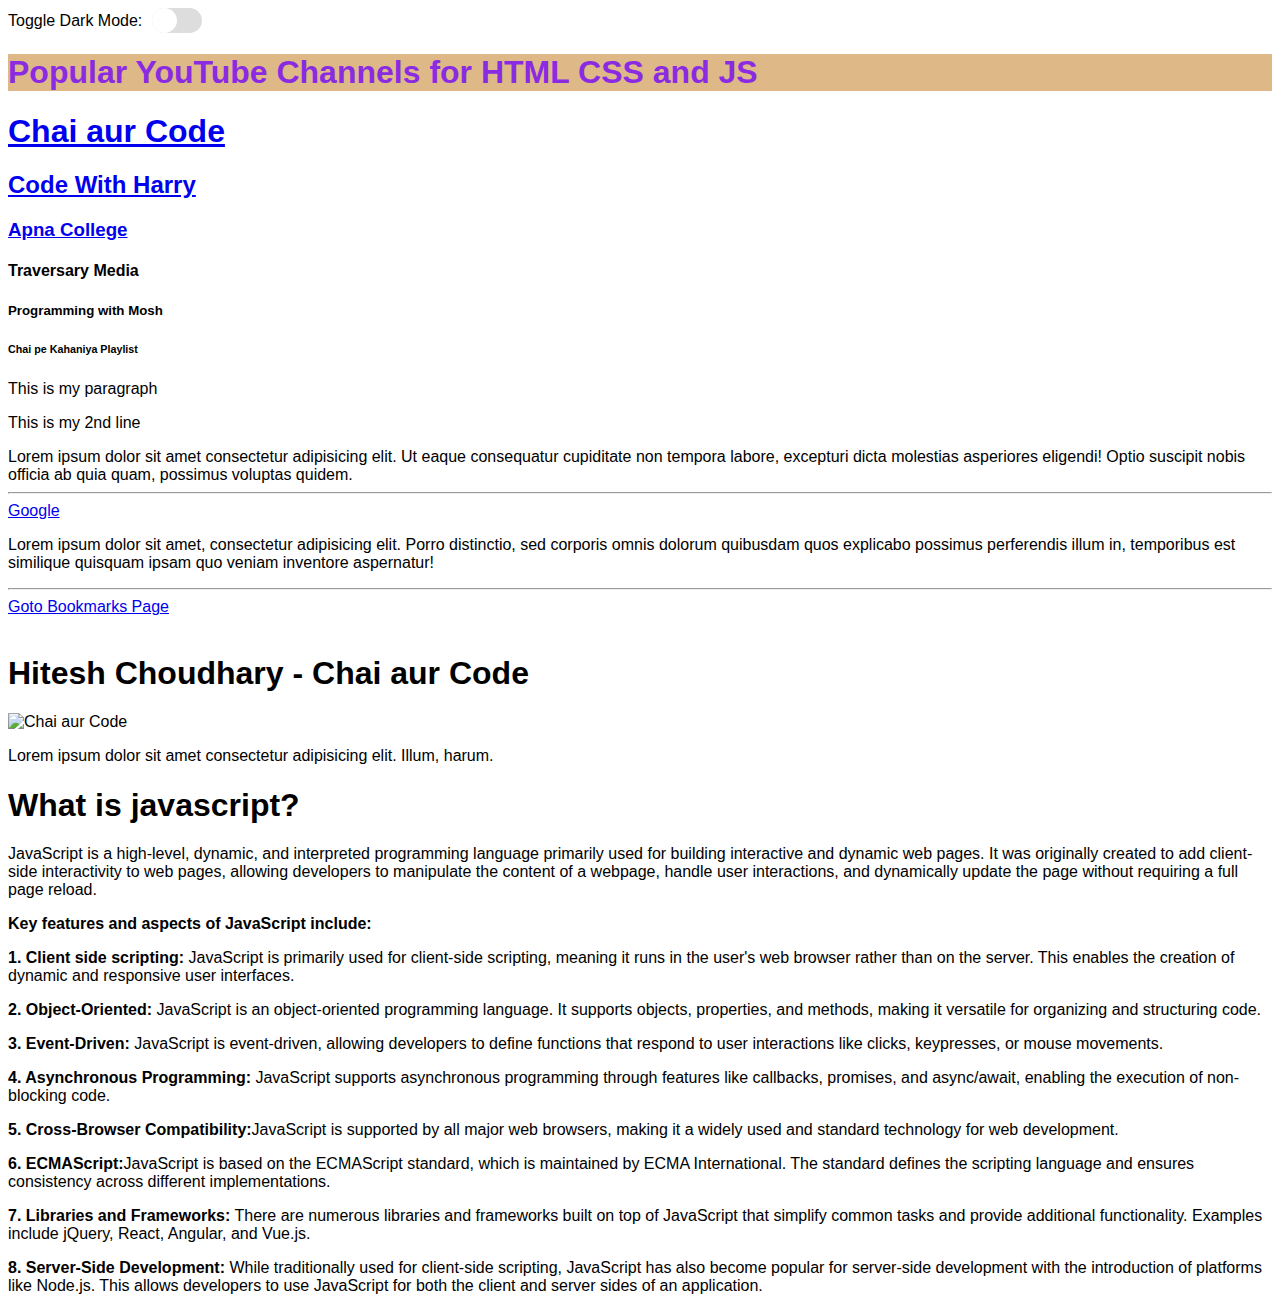
==== Heading,Paragraphs and Links/index.html @ a6f2e0ce "added dark mode functionality" ====
<!DOCTYPE html>
<html lang="en">
<head>
    <meta charset="UTF-8">
    <meta name="viewport" content="width=device-width, initial-scale=1.0">
    <title>Sigma Web development Course</title>
    <link rel="icon" type="image/x-icon" href="images/favicon-16x16.png">
</head>
<link rel="stylesheet" href="style.css">
<body>
    <!-- <h1>Dark Mode Toggle</h1> -->
    <div class="toggle-container">
        <span class="toggle-label">Toggle Dark Mode:</span>
        <div class="toggle-btn" onclick="toggleDarkMode()"></div>
    </div>
    <h1 style="color: blueviolet;background-color: burlywood;">Popular YouTube Channels for HTML CSS and JS</h1>
    <h1><a href="https://www.youtube.com/@chaiaurcode">Chai aur Code</a></h1>
    <h2><a href="https://www.youtube.com/@CodeWithHarry">Code With Harry</a></h2>
    <h3><a href="https://www.youtube.com/c/ApnaCollegeOfficial">Apna College</a></h3>
    <h4>Traversary Media</h4>
    <h5>Programming with Mosh</h5>
    <h6>Chai pe Kahaniya Playlist</h6>
    <p>This is my paragraph</p>
    <p>This is my 2nd line</p>
    <section>Lorem ipsum dolor sit amet consectetur adipisicing elit. Ut eaque consequatur cupiditate non tempora labore, excepturi dicta molestias asperiores eligendi! Optio suscipit nobis officia ab quia quam, possimus voluptas quidem.</section>
    <hr>
    <a href="http://www.google.com" target="_blank">Google</a>

    <p>Lorem ipsum dolor sit amet, consectetur adipisicing elit. Porro distinctio, sed corporis omnis dolorum quibusdam quos explicabo possimus perferendis illum in, temporibus est similique quisquam ipsam quo veniam inventore aspernatur!</p><hr>
    <a href="/bookmarks.html">Goto Bookmarks Page</a><br><br>
    <h1>Hitesh Choudhary - Chai aur Code</h1>
    <img src="https://images.pexels.com/photos/13847652/pexels-photo-13847652.jpeg?auto=compress&cs=tinysrgb&w=1260&h=750&dpr=2" alt="Chai aur Code" width=200px" height="200px">
    <br>
    <p>Lorem ipsum dolor sit amet consectetur adipisicing elit. Illum, harum.</p>
    <h1><b>What is javascript?</b></h1>
    <p>JavaScript is a high-level, dynamic, and interpreted programming language primarily used for building interactive and dynamic web pages. It was originally created to add client-side interactivity to web pages, allowing developers to manipulate the content of a webpage, handle user interactions, and dynamically update the page without requiring a full page reload.</p>
    <strong>Key features and aspects of JavaScript include:</strong>
    <p class="add-margin">
        <b>1. Client side scripting:</b>
        JavaScript is primarily used for client-side scripting, meaning it runs in the user's web browser rather than on the server. This enables the creation of dynamic and responsive user interfaces.
    </p>
    <p class="add-margin">
        <b>2. Object-Oriented:</b>
        JavaScript is an object-oriented programming language. It supports objects, properties, and methods, making it versatile for organizing and structuring code.
    </p>
    <p class="add-margin">
        <b>3. Event-Driven:</b>
        JavaScript is event-driven, allowing developers to define functions that respond to user interactions like clicks, keypresses, or mouse movements. 
    </p>   
    <p class="add-margin">
        <b>4. Asynchronous Programming:</b>
        JavaScript supports asynchronous programming through features like callbacks, promises, and async/await, enabling the execution of non-blocking code.
    </p>
    <p class="add-margin">
        <b>5. Cross-Browser Compatibility:</b>JavaScript is supported by all major web browsers, making it a widely used and standard technology for web development.
    </p>
    <p class="add-margin">    
        <b>6. ECMAScript:</b>JavaScript is based on the ECMAScript standard, which is maintained by ECMA International. The standard defines the scripting language and ensures consistency across different implementations.
    </p>
    <p class="add-margin">
        <b>7. Libraries and Frameworks:</b>
        There are numerous libraries and frameworks built on top of JavaScript that simplify common tasks and provide additional functionality. Examples include jQuery, React, Angular, and Vue.js.
    </p>
    <p class="add-margin">
        <b>8. Server-Side Development:</b>
        While traditionally used for client-side scripting, JavaScript has also become popular for server-side development with the introduction of platforms like Node.js. This allows developers to use JavaScript for both the client and server sides of an application. <br>
    </p>
    <script src="script.js"></script>
</body>
</html>
---- Heading,Paragraphs and Links/style.css ----
body {
  transition: background-color 0.5s;
  font-family: Verdana, Geneva, Tahoma, sans-serif;
}
.dark-mode {
  background-color: #333;
  color: #fff;
}
.toggle-container {
  display: flex;
  align-items: center;
}
.toggle-label {
  margin-right: 10px;
}
.toggle-btn {
  cursor: pointer;
  width: 50px;
  height: 25px;
  background-color: #ddd;
  border-radius: 25px;
  position: relative;
}
.toggle-btn::before {
  content: '';
  position: absolute;
  width: 25px;
  height: 25px;
  border-radius: 50%;
  background-color: #fff;
  transition: transform 0.3s;
}
.toggle-btn.dark-mode::before {
  transform: translateX(25px);
}
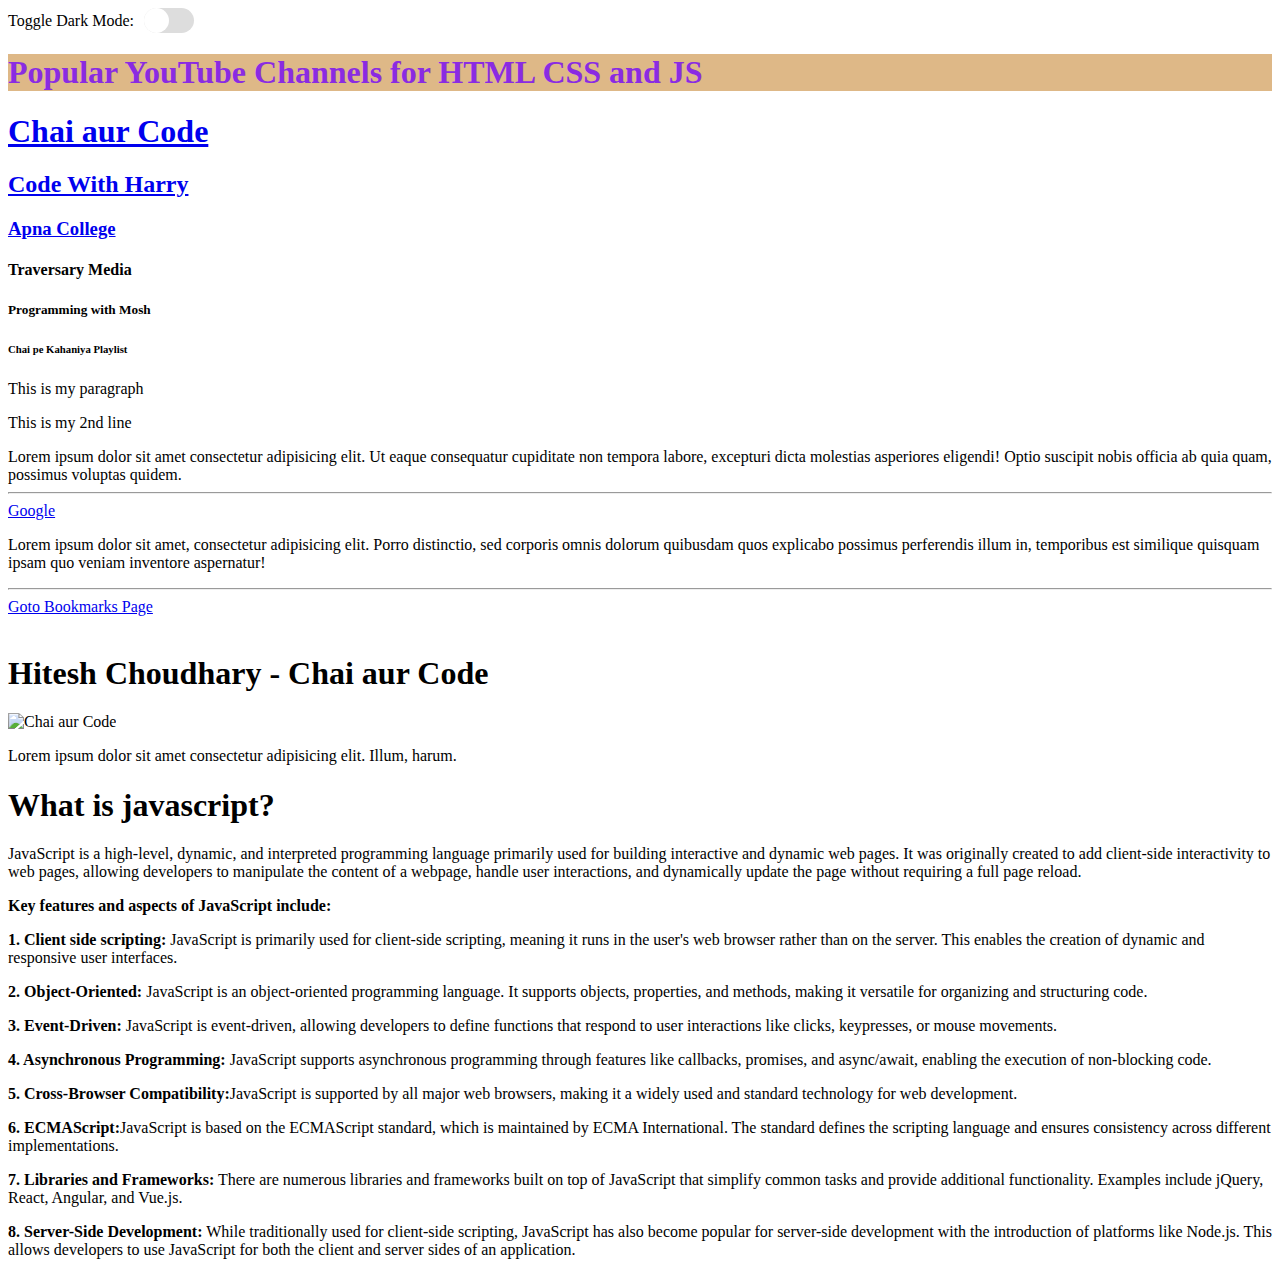
==== commit e2b2785f: "update p tag classes" ====
--- a/Heading,Paragraphs and Links/index.html
+++ b/Heading,Paragraphs and Links/index.html
@@ -35,33 +35,33 @@
     <h1><b>What is javascript?</b></h1>
     <p>JavaScript is a high-level, dynamic, and interpreted programming language primarily used for building interactive and dynamic web pages. It was originally created to add client-side interactivity to web pages, allowing developers to manipulate the content of a webpage, handle user interactions, and dynamically update the page without requiring a full page reload.</p>
     <strong>Key features and aspects of JavaScript include:</strong>
-    <p class="add-margin">
+    <p>
         <b>1. Client side scripting:</b>
         JavaScript is primarily used for client-side scripting, meaning it runs in the user's web browser rather than on the server. This enables the creation of dynamic and responsive user interfaces.
     </p>
-    <p class="add-margin">
+    <p>
         <b>2. Object-Oriented:</b>
         JavaScript is an object-oriented programming language. It supports objects, properties, and methods, making it versatile for organizing and structuring code.
     </p>
-    <p class="add-margin">
+    <p>
         <b>3. Event-Driven:</b>
         JavaScript is event-driven, allowing developers to define functions that respond to user interactions like clicks, keypresses, or mouse movements. 
     </p>   
-    <p class="add-margin">
+    <p>
         <b>4. Asynchronous Programming:</b>
         JavaScript supports asynchronous programming through features like callbacks, promises, and async/await, enabling the execution of non-blocking code.
     </p>
-    <p class="add-margin">
+    <p>
         <b>5. Cross-Browser Compatibility:</b>JavaScript is supported by all major web browsers, making it a widely used and standard technology for web development.
     </p>
-    <p class="add-margin">    
+    <p>    
         <b>6. ECMAScript:</b>JavaScript is based on the ECMAScript standard, which is maintained by ECMA International. The standard defines the scripting language and ensures consistency across different implementations.
     </p>
-    <p class="add-margin">
+    <p>
         <b>7. Libraries and Frameworks:</b>
         There are numerous libraries and frameworks built on top of JavaScript that simplify common tasks and provide additional functionality. Examples include jQuery, React, Angular, and Vue.js.
     </p>
-    <p class="add-margin">
+    <p>
         <b>8. Server-Side Development:</b>
         While traditionally used for client-side scripting, JavaScript has also become popular for server-side development with the introduction of platforms like Node.js. This allows developers to use JavaScript for both the client and server sides of an application. <br>
     </p>
--- a/Heading,Paragraphs and Links/style.css
+++ b/Heading,Paragraphs and Links/style.css
@@ -1,6 +1,5 @@
 body {
   transition: background-color 0.5s;
-  font-family: Verdana, Geneva, Tahoma, sans-serif;
 }
 .dark-mode {
   background-color: #333;
@@ -20,6 +19,7 @@
   background-color: #ddd;
   border-radius: 25px;
   position: relative;
+  transition: background-color 0.3s;
 }
 .toggle-btn::before {
   content: '';
@@ -30,6 +30,9 @@
   background-color: #fff;
   transition: transform 0.3s;
 }
+.toggle-btn.dark-mode {
+  background-color: #555;
+}
 .toggle-btn.dark-mode::before {
   transform: translateX(25px);
 }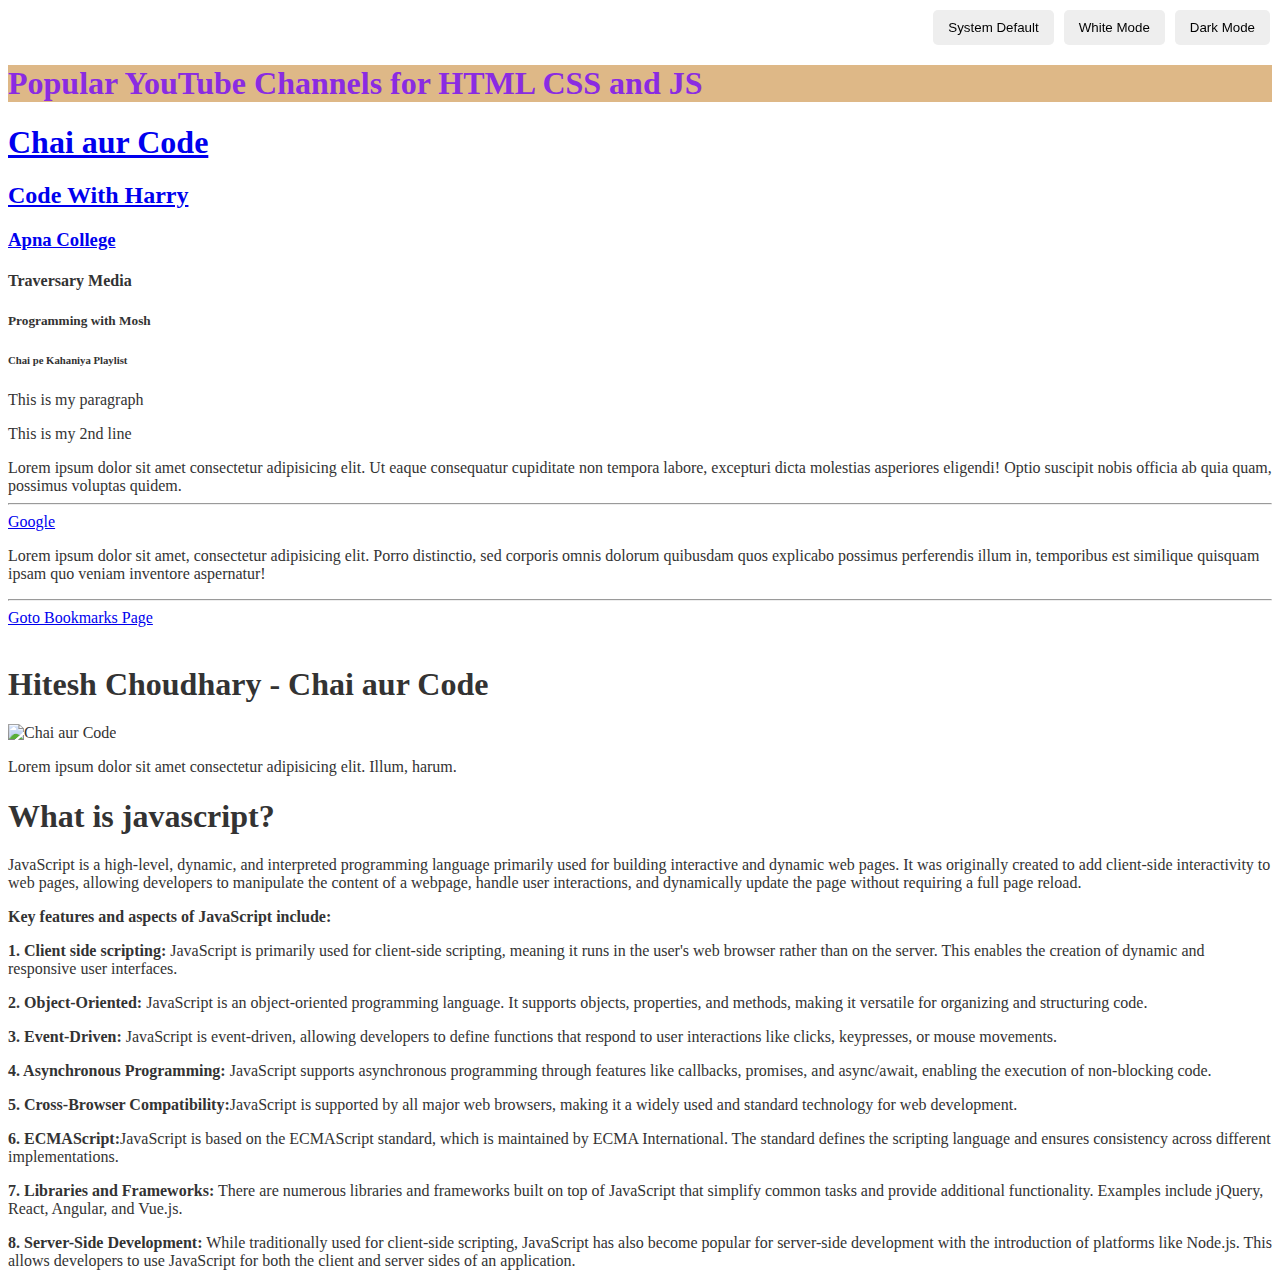
==== commit 2a9e1d60: "dark mode added" ====
--- a/Heading,Paragraphs and Links/index.html
+++ b/Heading,Paragraphs and Links/index.html
@@ -8,11 +8,12 @@
 </head>
 <link rel="stylesheet" href="style.css">
 <body>
-    <!-- <h1>Dark Mode Toggle</h1> -->
-    <div class="toggle-container">
-        <span class="toggle-label">Toggle Dark Mode:</span>
-        <div class="toggle-btn" onclick="toggleDarkMode()"></div>
+    <div class="theme-switcher">
+        <button class="theme-button" data-theme="system">System Default</button>
+        <button class="theme-button" data-theme="light">White Mode</button>
+        <button class="theme-button" data-theme="dark">Dark Mode</button>
     </div>
+    <br><br>
     <h1 style="color: blueviolet;background-color: burlywood;">Popular YouTube Channels for HTML CSS and JS</h1>
     <h1><a href="https://www.youtube.com/@chaiaurcode">Chai aur Code</a></h1>
     <h2><a href="https://www.youtube.com/@CodeWithHarry">Code With Harry</a></h2>
--- a/Heading,Paragraphs and Links/style.css
+++ b/Heading,Paragraphs and Links/style.css
@@ -1,38 +1,29 @@
-body {
-  transition: background-color 0.5s;
+/* General styles for the switcher */
+.theme-switcher {
+  position: fixed; /* Adjust position as needed */
+  top: 10px;
+  right: 10px;
+  display: flex;
+  gap: 10px;
 }
-.dark-mode {
-  background-color: #333;
-  color: #fff;
+
+.theme-button {
+  /* Basic styling for the buttons */
+  background-color: #eee;
+  padding: 10px 15px;
+  border: none;
+  border-radius: 5px;
+  cursor: pointer;
 }
-.toggle-container {
-  display: flex;
-  align-items: center;
+
+/* Light mode styles */
+body[data-theme="light"] {
+  background-color: #fff;
+  color: #333;
 }
-.toggle-label {
-  margin-right: 10px;
-}
-.toggle-btn {
-  cursor: pointer;
-  width: 50px;
-  height: 25px;
-  background-color: #ddd;
-  border-radius: 25px;
-  position: relative;
-  transition: background-color 0.3s;
-}
-.toggle-btn::before {
-  content: '';
-  position: absolute;
-  width: 25px;
-  height: 25px;
-  border-radius: 50%;
-  background-color: #fff;
-  transition: transform 0.3s;
-}
-.toggle-btn.dark-mode {
-  background-color: #555;
-}
-.toggle-btn.dark-mode::before {
-  transform: translateX(25px);
+
+/* Dark mode styles */
+body[data-theme="dark"] {
+  background-color: #222;
+  color: #eee;
 }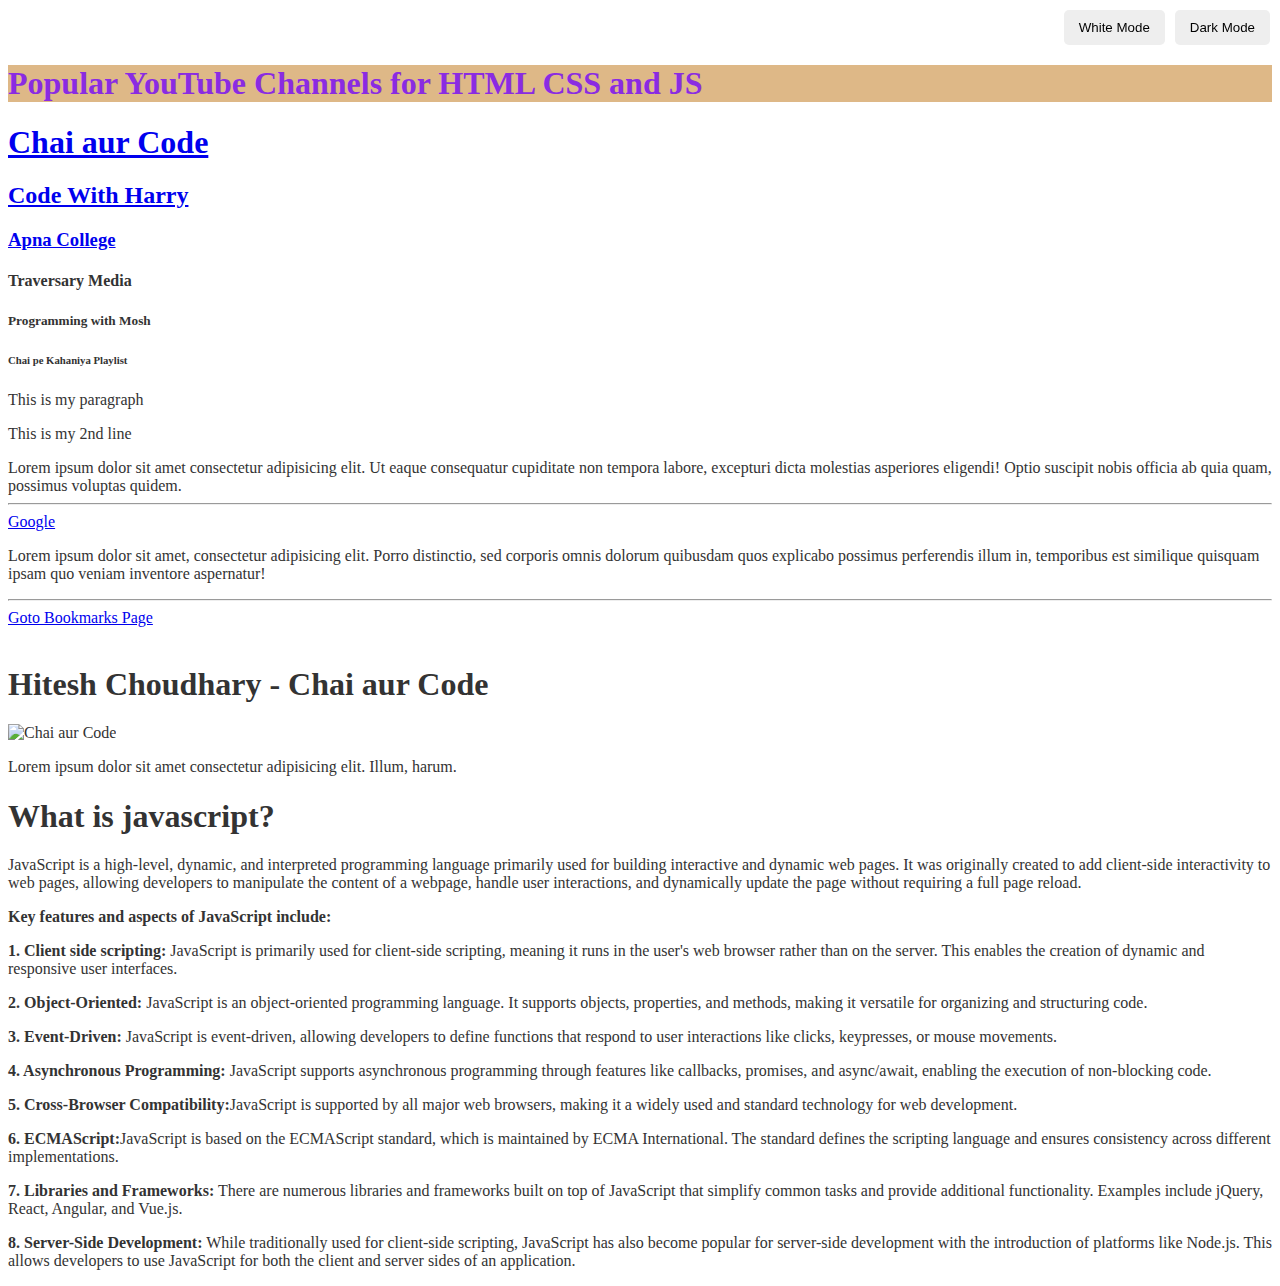
==== commit 817f170e: "update dark mode theme" ====
--- a/Heading,Paragraphs and Links/index.html
+++ b/Heading,Paragraphs and Links/index.html
@@ -9,7 +9,6 @@
 <link rel="stylesheet" href="style.css">
 <body>
     <div class="theme-switcher">
-        <button class="theme-button" data-theme="system">System Default</button>
         <button class="theme-button" data-theme="light">White Mode</button>
         <button class="theme-button" data-theme="dark">Dark Mode</button>
     </div>
--- a/Heading,Paragraphs and Links/style.css
+++ b/Heading,Paragraphs and Links/style.css
@@ -1,6 +1,22 @@
+body {
+  transition: background-color 0.3s, color 0.3s;
+}
+
+/* Dark mode styles */
+body.dark-theme {
+  background-color: #222;
+  color: #eee;
+}
+
+/* Light mode styles */
+body.light-theme {
+  background-color: #fff;
+  color: #333;
+}
+
 /* General styles for the switcher */
 .theme-switcher {
-  position: fixed; /* Adjust position as needed */
+  position: fixed;
   top: 10px;
   right: 10px;
   display: flex;
@@ -8,22 +24,9 @@
 }
 
 .theme-button {
-  /* Basic styling for the buttons */
   background-color: #eee;
   padding: 10px 15px;
   border: none;
   border-radius: 5px;
   cursor: pointer;
 }
-
-/* Light mode styles */
-body[data-theme="light"] {
-  background-color: #fff;
-  color: #333;
-}
-
-/* Dark mode styles */
-body[data-theme="dark"] {
-  background-color: #222;
-  color: #eee;
-}